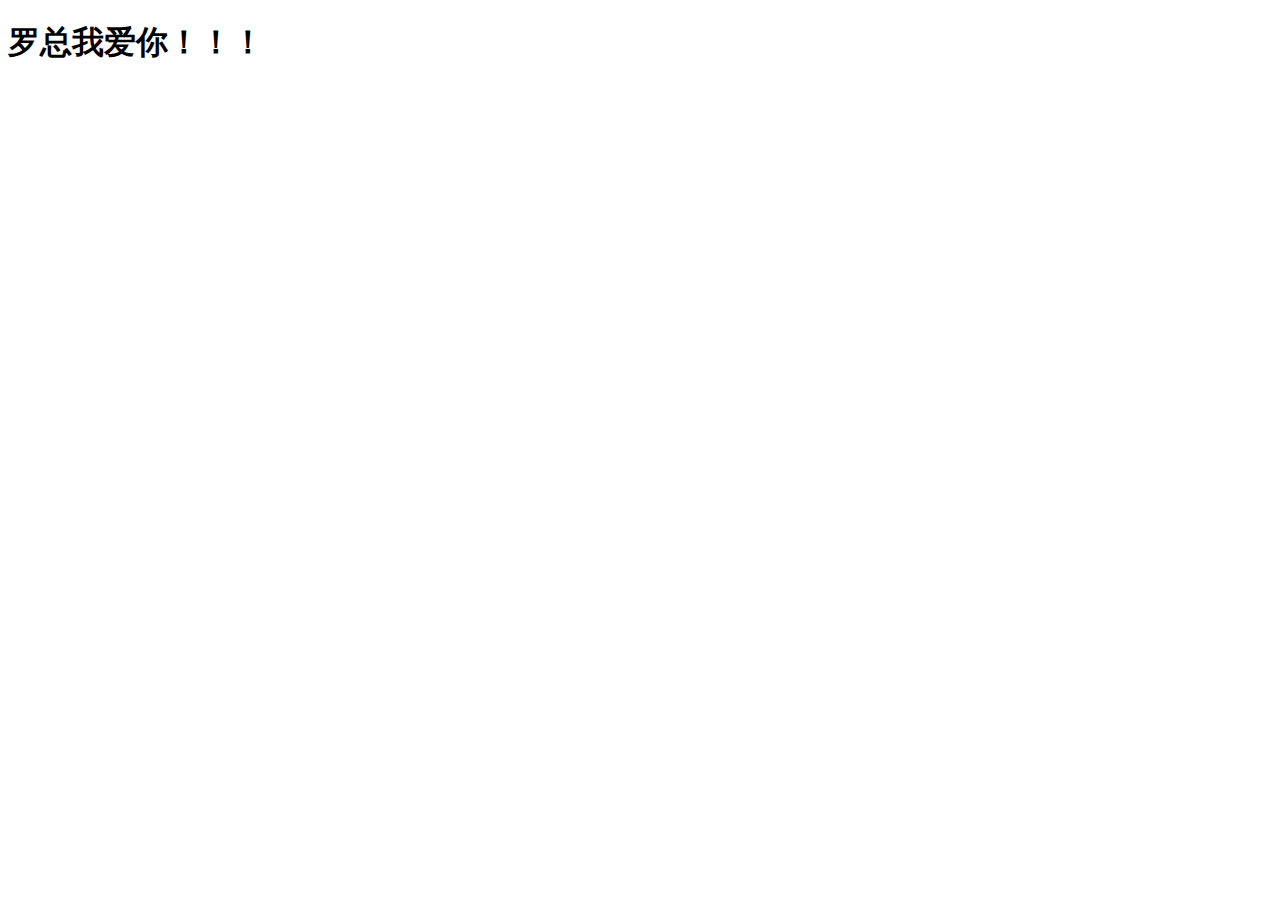
==== index.html @ da1ab8f6 "first commit" ====
<!DOCTYPE html>
<html lang="en">
<head>
  <meta charset="UTF-8">
  <meta name="viewport" content="width=device-width, initial-scale=1.0">
  <title>Document</title>
</head>
<body>
  <h1>罗总我爱你！！！</h1>
</body>
</html>
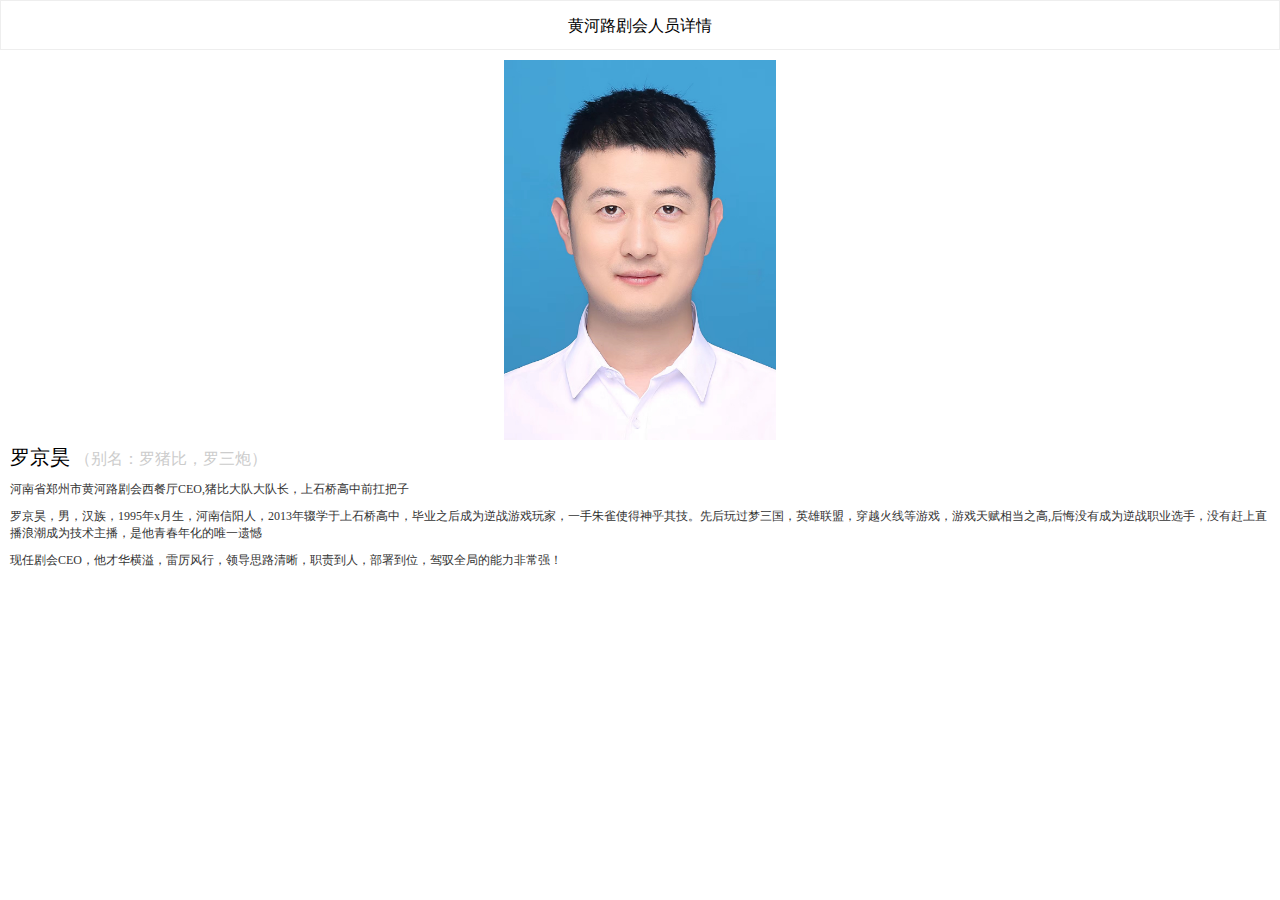
==== commit d4b503c5: "first commit" ====
--- a/index.html
+++ b/index.html
@@ -1,11 +1,105 @@
 <!DOCTYPE html>
 <html lang="en">
-<head>
-  <meta charset="UTF-8">
-  <meta name="viewport" content="width=device-width, initial-scale=1.0">
-  <title>Document</title>
-</head>
-<body>
-  <h1>罗总我爱你！！！</h1>
-</body>
-</html>+  <head>
+    <meta charset="UTF-8" />
+    <meta name="viewport" content="width=device-width, initial-scale=1.0" />
+    <title>罗京昊个人简介</title>
+    <style>
+      body,
+      div,
+      ul,
+      li,
+      ol,
+      dl,
+      dt,
+      dd,
+      p,
+      form,
+      h1,
+      h2,
+      h3,
+      h4,
+      span,
+      a,
+      em,
+      i,
+      b,
+      input,
+      textarea,
+      select,
+      img,
+      button,
+      pre {
+        box-sizing: border-box;
+        padding: 0;
+        margin: 0;
+        border: 0 none;
+        outline: 0;
+        -webkit-tap-highlight-color: rgba(0, 0, 0, 0);
+      }
+      .main {
+        padding: 10px;
+      }
+      .nav {
+        width: 100%;
+        height: 50px;
+        line-height: 50px;
+        text-align: center;
+        border: 1px solid #eee;
+      }
+      .cover {
+        width: 100%;
+        height: 380px;
+        object-fit: contain;
+      }
+      .cover:hover {
+        transform: rotate(666turn);
+        transition-property: all;
+        transition-duration: 59s;
+        transition-timing-function: cubic-bezier(0.34, 0, 0.84, 1);
+        transition-delay: 1s;
+      }
+
+      .name {
+        font-size: 20px;
+        font-weight: 500;
+      }
+      .name2 {
+        font-size: 16px;
+        font-weight: 400;
+        color: #ccc;
+      }
+      .desc {
+        font-size: 12px;
+        color: #333;
+      }
+      p {
+        margin-top: 10px;
+      }
+    </style>
+  </head>
+
+  <body>
+    <div class="nav">黄河路剧会人员详情</div>
+    <div class="main">
+      <img class="cover" src="./assets/image//ljh.jpg" />
+      <div class="info">
+        <div class="name">
+          罗京昊 <span class="name2">（别名：罗猪比，罗三炮）</span>
+        </div>
+        <div class="desc">
+          <p>
+            河南省郑州市黄河路剧会西餐厅CEO,猪比大队大队长，上石桥高中前扛把子
+          </p>
+          <p>
+            罗京昊，男，汉族，1995年x月生，河南信阳人，2013年辍学于上石桥高中，毕业之后成为逆战游戏玩家，一手朱雀使得神乎其技。先后玩过梦三国，英雄联盟，穿越火线等游戏，游戏天赋相当之高,后悔没有成为逆战职业选手，没有赶上直播浪潮成为技术主播，是他青春年化的唯一遗憾
+          </p>
+          <p>
+            现任剧会CEO，他才华横溢，雷厉风行，领导思路清晰，职责到人，部署到位，驾驭全局的能力非常强！
+          </p>
+        </div>
+      </div>
+      <div></div>
+    </div>
+  </body>
+</html>
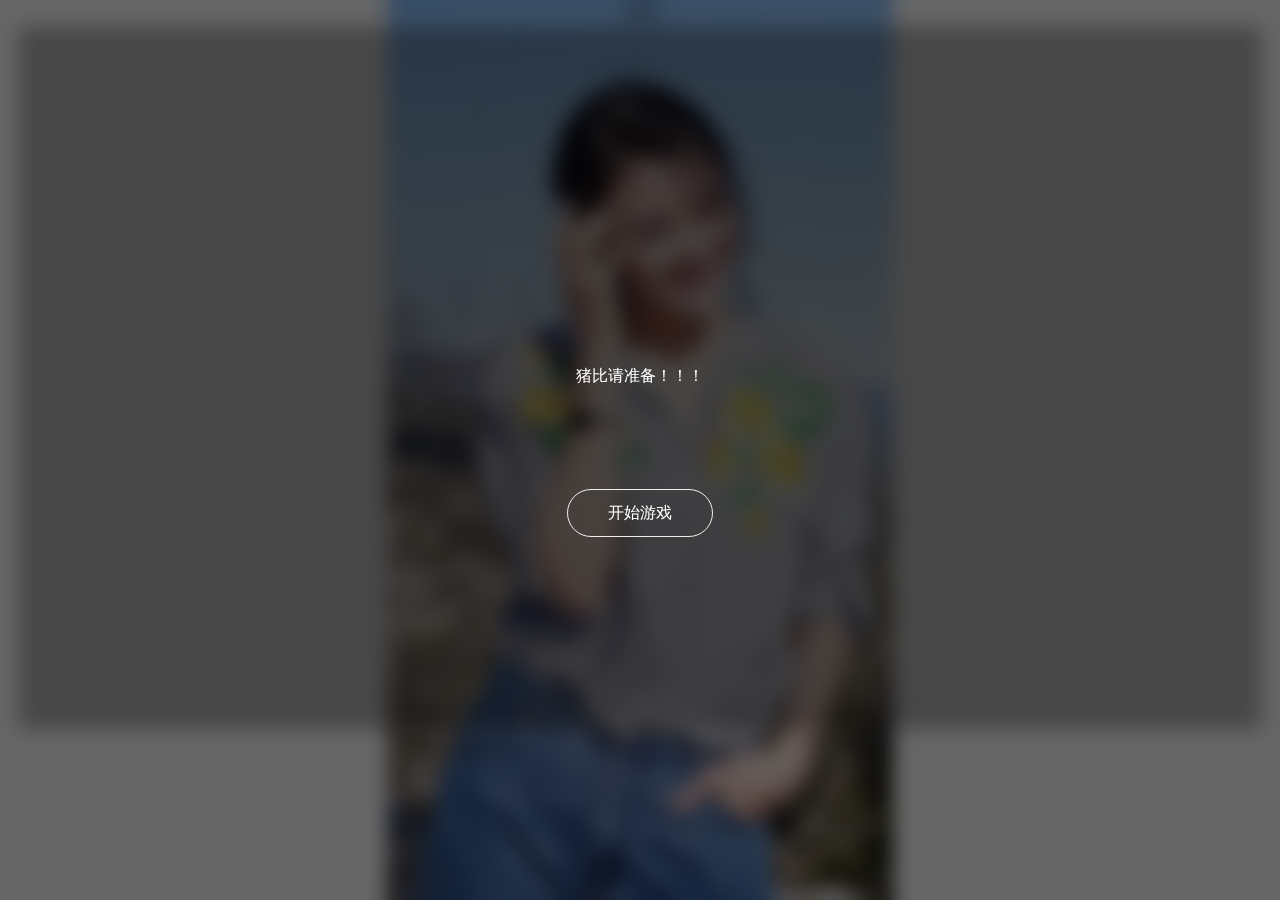
==== commit d083d110: "新增贪吃蛇" ====
--- a/index.html
+++ b/index.html
@@ -1,105 +1,15 @@
 <!DOCTYPE html>
 <html lang="en">
   <head>
-    <meta charset="UTF-8" />
-    <meta name="viewport" content="width=device-width, initial-scale=1.0" />
-    <title>罗京昊个人简介</title>
-    <style>
-      body,
-      div,
-      ul,
-      li,
-      ol,
-      dl,
-      dt,
-      dd,
-      p,
-      form,
-      h1,
-      h2,
-      h3,
-      h4,
-      span,
-      a,
-      em,
-      i,
-      b,
-      input,
-      textarea,
-      select,
-      img,
-      button,
-      pre {
-        box-sizing: border-box;
-        padding: 0;
-        margin: 0;
-        border: 0 none;
-        outline: 0;
-        -webkit-tap-highlight-color: rgba(0, 0, 0, 0);
-      }
-      .main {
-        padding: 10px;
-      }
-      .nav {
-        width: 100%;
-        height: 50px;
-        line-height: 50px;
-        text-align: center;
-        border: 1px solid #eee;
-      }
-      .cover {
-        width: 100%;
-        height: 380px;
-        object-fit: contain;
-      }
-      .cover:hover {
-        transform: rotate(666turn);
-        transition-property: all;
-        transition-duration: 59s;
-        transition-timing-function: cubic-bezier(0.34, 0, 0.84, 1);
-        transition-delay: 1s;
-      }
-
-      .name {
-        font-size: 20px;
-        font-weight: 500;
-      }
-      .name2 {
-        font-size: 16px;
-        font-weight: 400;
-        color: #ccc;
-      }
-      .desc {
-        font-size: 12px;
-        color: #333;
-      }
-      p {
-        margin-top: 10px;
-      }
-    </style>
+    <meta charset="UTF-8">
+    <link rel="icon" href="/favicon.ico">
+    <meta name="viewport" content="width=device-width, initial-scale=1.0">
+    <title>Vite App</title>
+    <script type="module" crossorigin src="/assets/index-762c6e70.js"></script>
+    <link rel="stylesheet" href="/assets/index-d1d95f1d.css">
   </head>
-
   <body>
-    <div class="nav">黄河路剧会人员详情</div>
-    <div class="main">
-      <img class="cover" src="./assets/image//ljh.jpg" />
-      <div class="info">
-        <div class="name">
-          罗京昊 <span class="name2">（别名：罗猪比，罗三炮）</span>
-        </div>
-        <div class="desc">
-          <p>
-            河南省郑州市黄河路剧会西餐厅CEO,猪比大队大队长，上石桥高中前扛把子
-          </p>
-          <p>
-            罗京昊，男，汉族，1995年x月生，河南信阳人，2013年辍学于上石桥高中，毕业之后成为逆战游戏玩家，一手朱雀使得神乎其技。先后玩过梦三国，英雄联盟，穿越火线等游戏，游戏天赋相当之高,后悔没有成为逆战职业选手，没有赶上直播浪潮成为技术主播，是他青春年化的唯一遗憾
-          </p>
-          <p>
-            现任剧会CEO，他才华横溢，雷厉风行，领导思路清晰，职责到人，部署到位，驾驭全局的能力非常强！
-          </p>
-        </div>
-      </div>
-      <div></div>
-    </div>
+    <div id="app"></div>
+    
   </body>
 </html>
--- a/assets/index-d1d95f1d.css
+++ b/assets/index-d1d95f1d.css
@@ -0,0 +1 @@
+:root{--vt-c-white: #ffffff;--vt-c-white-soft: #f8f8f8;--vt-c-white-mute: #f2f2f2;--vt-c-black: #181818;--vt-c-black-soft: #222222;--vt-c-black-mute: #282828;--vt-c-indigo: #2c3e50;--vt-c-divider-light-1: rgba(60, 60, 60, .29);--vt-c-divider-light-2: rgba(60, 60, 60, .12);--vt-c-divider-dark-1: rgba(84, 84, 84, .65);--vt-c-divider-dark-2: rgba(84, 84, 84, .48);--vt-c-text-light-1: var(--vt-c-indigo);--vt-c-text-light-2: rgba(60, 60, 60, .66);--vt-c-text-dark-1: var(--vt-c-white);--vt-c-text-dark-2: rgba(235, 235, 235, .64)}:root{--color-background: var(--vt-c-white);--color-background-soft: var(--vt-c-white-soft);--color-background-mute: var(--vt-c-white-mute);--color-border: var(--vt-c-divider-light-2);--color-border-hover: var(--vt-c-divider-light-1);--color-heading: var(--vt-c-text-light-1);--color-text: var(--vt-c-text-light-1);--section-gap: 160px}@media (prefers-color-scheme: dark){:root{--color-background: var(--vt-c-black);--color-background-soft: var(--vt-c-black-soft);--color-background-mute: var(--vt-c-black-mute);--color-border: var(--vt-c-divider-dark-2);--color-border-hover: var(--vt-c-divider-dark-1);--color-heading: var(--vt-c-text-dark-1);--color-text: var(--vt-c-text-dark-2)}}*,*:before,*:after{box-sizing:border-box;margin:0;padding:0;font-weight:400}body{min-height:100vh;color:var(--color-text);background:var(--color-background);transition:color .5s,background-color .5s;line-height:1.6;font-family:Inter,-apple-system,BlinkMacSystemFont,Segoe UI,Roboto,Oxygen,Ubuntu,Cantarell,Fira Sans,Droid Sans,Helvetica Neue,sans-serif;text-rendering:optimizeLegibility;-webkit-font-smoothing:antialiased;-moz-osx-font-smoothing:grayscale}.card[data-v-aab1cc23]{width:50px;height:50px;border-radius:8px;margin:2px}@media screen and (max-width: 750px){.card[data-v-aab1cc23]{width:30px;height:30px}}.head[data-v-aab1cc23]{background:url(/assets/image-ebbf8c99.png) no-repeat center/cover;transform:rotate(90deg)}.body[data-v-aab1cc23]{background:url(/assets/gyy-a5b0685a.webp) no-repeat center/contain;box-shadow:0 0 5px #76ff03,0 0 5px #76ff03,0 0 10px #76ff03;border-radius:50%}.food[data-v-aab1cc23]{border-radius:50%;animation-name:shineFood-aab1cc23;animation-duration:1s;animation-iteration-count:infinite;background:url(/assets/gyy-a5b0685a.webp) no-repeat center/contain}@keyframes shineFood-aab1cc23{0%{box-shadow:0 0 5px #fa7ea9,0 0 5px #fa7ea9,0 0 5px #fa7ea9}50%{box-shadow:0 0 10px #fa7ea9,0 0 20px #fa7ea9,0 0 20px #fa7ea9}to{box-shadow:0 0 5px #fa7ea9,0 0 5px #fa7ea9,0 0 5px #fa7ea9}}.game-box{border:1px solid #eee;background:rgba(0,0,0,.3)}.game-box .row{display:flex}.controller-box{position:fixed;left:0;top:0;display:flex;flex-direction:column;align-items:center;justify-content:center;width:100vw;height:100vh;color:#fff;-webkit-backdrop-filter:blur(10px);backdrop-filter:blur(10px);background-color:#0009}.controller-box .text{margin-bottom:100px}.controller-box .btn{padding:10px 40px;border-radius:40px;border:1px solid #eee}.controller-box .options-tips{color:#f0d095;font-size:12px}.controller-box .options-tips p{padding:5px 0}.base-enter-active,.base-leave-active{transition:all .3s ease}.base-enter-to,.base-leave-from{opacity:1}.base-enter-from,.base-leave-to{opacity:0}.key-board-box{width:180px;height:180px;background:url(/assets/keyboard-a7bb70db.png) no-repeat center/contain;position:absolute;bottom:0;opacity:.5}.key-board-box .item{position:absolute;width:50px;height:50px}.key-board-box .up{top:20px;left:50%;transform:translate(-50%)}.key-board-box .left{left:4px;top:52%;transform:translateY(-50%)}.key-board-box .right{right:4px;top:50%;transform:translateY(-50%)}.key-board-box .down{bottom:18px;left:50%;transform:translate(-50%)}.main[data-v-25760940]{position:relative;min-height:100vh;display:flex;flex-direction:column;align-items:center;background:url(/assets/gyy_bg-cbf14394.webp) no-repeat center/contain}
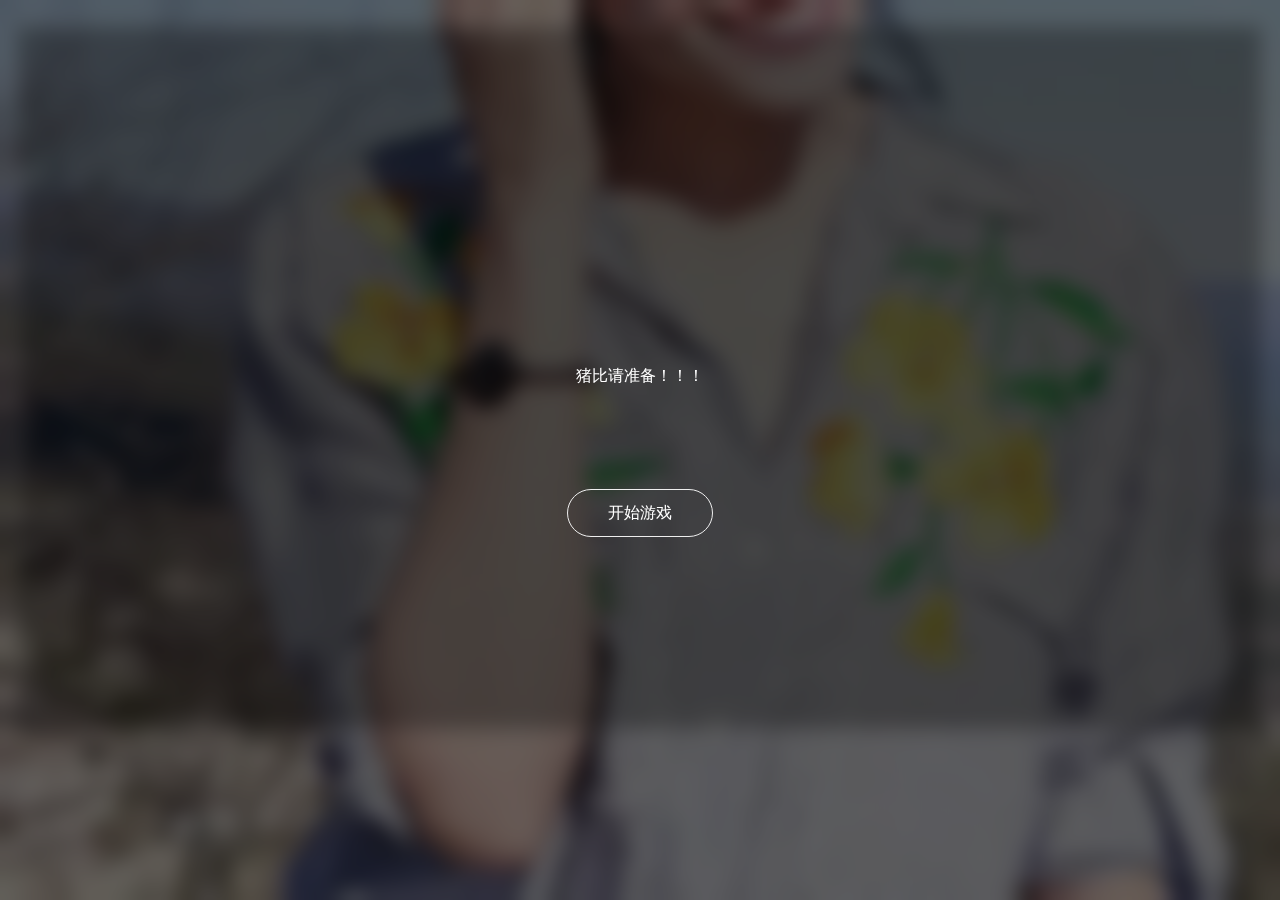
==== commit f5ddb8d9: "修复问题" ====
--- a/index.html
+++ b/index.html
@@ -2,11 +2,12 @@
 <html lang="en">
   <head>
     <meta charset="UTF-8">
-    <link rel="icon" href="/favicon.ico">
+    <meta name="viewport" content="width=device-width, initial-scale=1.0, maximum-scale=1.0, user-scalable=no">
+    <link rel="icon" href="./favicon.ico">
     <meta name="viewport" content="width=device-width, initial-scale=1.0">
-    <title>Vite App</title>
-    <script type="module" crossorigin src="/assets/index-762c6e70.js"></script>
-    <link rel="stylesheet" href="/assets/index-d1d95f1d.css">
+    <title>爱吃圆圆的猪比</title>
+    <script type="module" crossorigin src="./assets/index-3f35a54d.js"></script>
+    <link rel="stylesheet" href="./assets/index-1fac3e83.css">
   </head>
   <body>
     <div id="app"></div>
--- a/assets/index-1fac3e83.css
+++ b/assets/index-1fac3e83.css
@@ -0,0 +1 @@
+:root{--vt-c-white: #ffffff;--vt-c-white-soft: #f8f8f8;--vt-c-white-mute: #f2f2f2;--vt-c-black: #181818;--vt-c-black-soft: #222222;--vt-c-black-mute: #282828;--vt-c-indigo: #2c3e50;--vt-c-divider-light-1: rgba(60, 60, 60, .29);--vt-c-divider-light-2: rgba(60, 60, 60, .12);--vt-c-divider-dark-1: rgba(84, 84, 84, .65);--vt-c-divider-dark-2: rgba(84, 84, 84, .48);--vt-c-text-light-1: var(--vt-c-indigo);--vt-c-text-light-2: rgba(60, 60, 60, .66);--vt-c-text-dark-1: var(--vt-c-white);--vt-c-text-dark-2: rgba(235, 235, 235, .64)}:root{--color-background: var(--vt-c-white);--color-background-soft: var(--vt-c-white-soft);--color-background-mute: var(--vt-c-white-mute);--color-border: var(--vt-c-divider-light-2);--color-border-hover: var(--vt-c-divider-light-1);--color-heading: var(--vt-c-text-light-1);--color-text: var(--vt-c-text-light-1);--section-gap: 160px}@media (prefers-color-scheme: dark){:root{--color-background: var(--vt-c-black);--color-background-soft: var(--vt-c-black-soft);--color-background-mute: var(--vt-c-black-mute);--color-border: var(--vt-c-divider-dark-2);--color-border-hover: var(--vt-c-divider-dark-1);--color-heading: var(--vt-c-text-dark-1);--color-text: var(--vt-c-text-dark-2)}}*,*:before,*:after{box-sizing:border-box;margin:0;padding:0;font-weight:400}html{touch-action:manipulation}body{min-height:100vh;color:var(--color-text);background:var(--color-background);transition:color .5s,background-color .5s;line-height:1.6;font-family:Inter,-apple-system,BlinkMacSystemFont,Segoe UI,Roboto,Oxygen,Ubuntu,Cantarell,Fira Sans,Droid Sans,Helvetica Neue,sans-serif;text-rendering:optimizeLegibility;-webkit-font-smoothing:antialiased;-moz-osx-font-smoothing:grayscale}.card[data-v-aab1cc23]{width:50px;height:50px;border-radius:8px;margin:2px}@media screen and (max-width: 750px){.card[data-v-aab1cc23]{width:30px;height:30px}}.head[data-v-aab1cc23]{background:url(./image-d1c3fee4.png) no-repeat center/cover;transform:rotate(90deg)}.body[data-v-aab1cc23]{background:url(./gyy-a5934376.webp) no-repeat center/contain;box-shadow:0 0 5px #76ff03,0 0 5px #76ff03,0 0 10px #76ff03;border-radius:50%}.food[data-v-aab1cc23]{border-radius:50%;animation-name:shineFood-aab1cc23;animation-duration:1s;animation-iteration-count:infinite;background:url(./gyy-a5934376.webp) no-repeat center/contain}@keyframes shineFood-aab1cc23{0%{box-shadow:0 0 5px #fa7ea9,0 0 5px #fa7ea9,0 0 5px #fa7ea9}50%{box-shadow:0 0 10px #fa7ea9,0 0 20px #fa7ea9,0 0 20px #fa7ea9}to{box-shadow:0 0 5px #fa7ea9,0 0 5px #fa7ea9,0 0 5px #fa7ea9}}.game-box{border:1px solid #eee;background:rgba(0,0,0,.3)}.game-box .row{display:flex}.controller-box{position:fixed;left:0;top:0;display:flex;flex-direction:column;align-items:center;justify-content:center;width:100vw;height:100vh;color:#fff;-webkit-backdrop-filter:blur(10px);backdrop-filter:blur(10px);background-color:#0009}.controller-box .text{margin-bottom:100px}.controller-box .btn{padding:10px 40px;border-radius:40px;border:1px solid #eee}.controller-box .options-tips{color:#f0d095;font-size:12px}.controller-box .options-tips p{padding:5px 0}.base-enter-active,.base-leave-active{transition:all .3s ease}.base-enter-to,.base-leave-from{opacity:1}.base-enter-from,.base-leave-to{opacity:0}.key-board-box{width:180px;height:180px;background:url(./keyboard-71a4032d.png) no-repeat center/contain;position:absolute;bottom:40px;opacity:.5}.key-board-box .item{position:absolute;width:50px;height:50px}.key-board-box .up{top:20px;left:50%;transform:translate(-50%)}.key-board-box .left{left:4px;top:52%;transform:translateY(-50%)}.key-board-box .right{right:4px;top:50%;transform:translateY(-50%)}.key-board-box .down{bottom:18px;left:50%;transform:translate(-50%)}.main[data-v-592c0e9b]{position:relative;min-height:100vh;display:flex;flex-direction:column;align-items:center;background:url(./gyy_bg-39c8e855.webp) no-repeat center/cover}
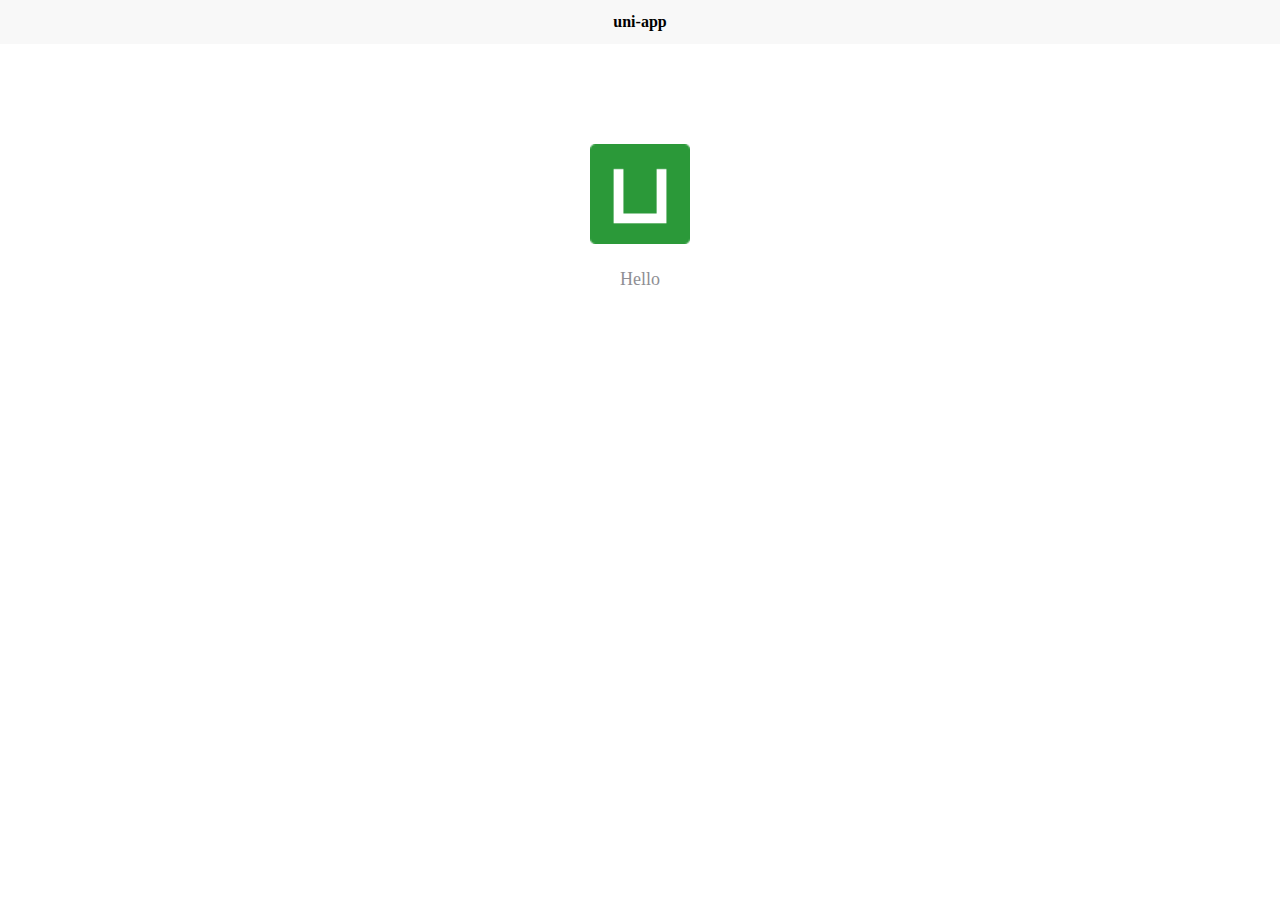
==== commit fd199108: "fix: 修复问题" ====
--- a/index.html
+++ b/index.html
@@ -1,16 +1,2 @@
-<!DOCTYPE html>
-<html lang="en">
-  <head>
-    <meta charset="UTF-8">
-    <meta name="viewport" content="width=device-width, initial-scale=1.0, maximum-scale=1.0, user-scalable=no">
-    <link rel="icon" href="./favicon.ico">
-    <meta name="viewport" content="width=device-width, initial-scale=1.0">
-    <title>爱吃圆圆的猪比</title>
-    <script type="module" crossorigin src="./assets/index-3f35a54d.js"></script>
-    <link rel="stylesheet" href="./assets/index-1fac3e83.css">
-  </head>
-  <body>
-    <div id="app"></div>
-    
-  </body>
-</html>
+<!DOCTYPE html><html lang=zh-CN><head><meta charset=utf-8><meta http-equiv=X-UA-Compatible content="IE=edge"><title>eva</title><script>var coverSupport = 'CSS' in window && typeof CSS.supports === 'function' && (CSS.supports('top: env(a)') || CSS.supports('top: constant(a)'))
+            document.write('<meta name="viewport" content="width=device-width, user-scalable=no, initial-scale=1.0, maximum-scale=1.0, minimum-scale=1.0' + (coverSupport ? ', viewport-fit=cover' : '') + '" />')</script><link rel=stylesheet href=/static/index.97465e7b.css></head><body><noscript><strong>Please enable JavaScript to continue.</strong></noscript><div id=app></div><script src=/static/js/chunk-vendors.f7701713.js></script><script src=/static/js/index.410d50e1.js></script></body></html>